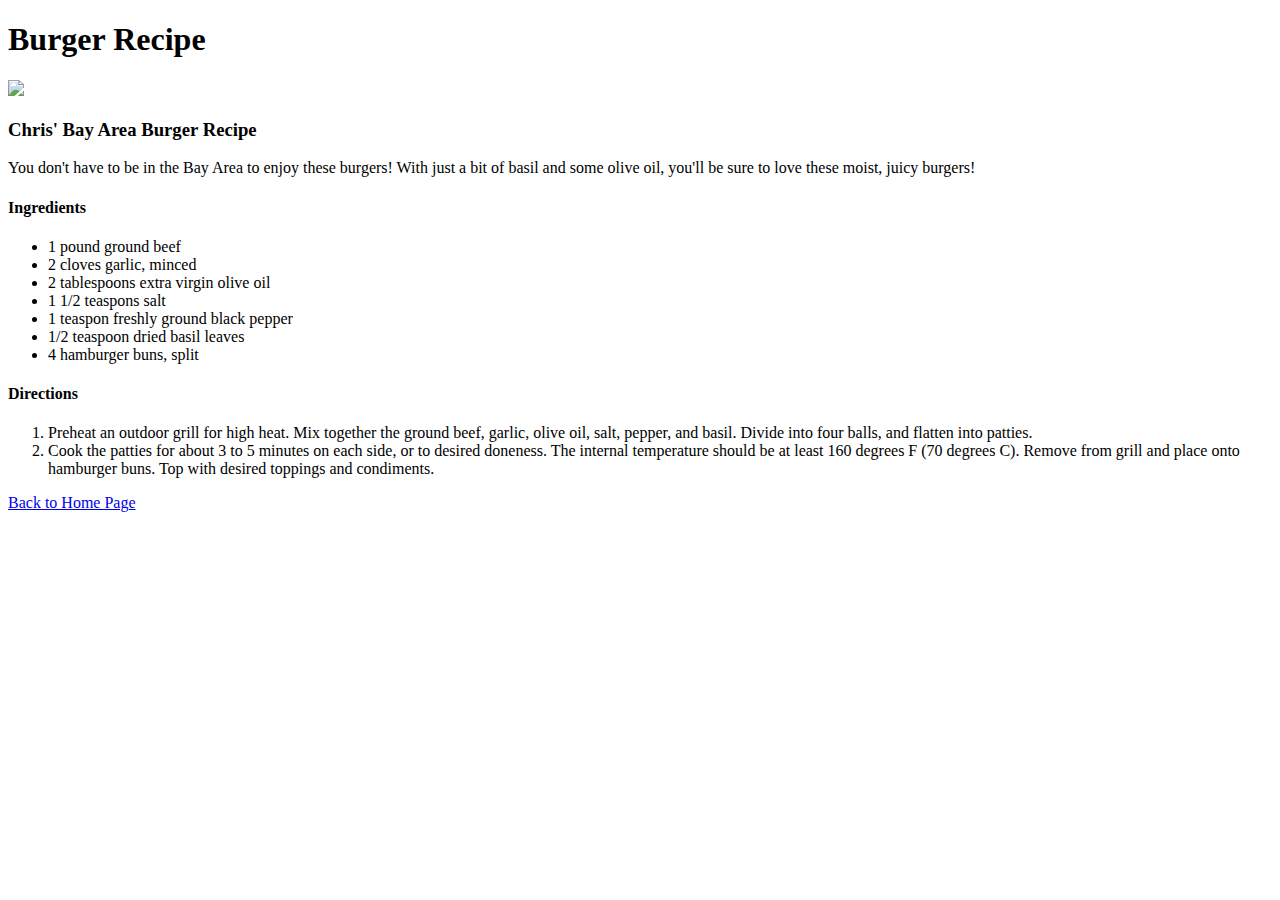
==== recipes/burger.html @ 76619a73 "add burger recipe to site" ====
<!DOCTYPE html>
<html lang="en">
<head>
    <meta charset="UTF-8">
    <title>Burger Recipe</title>

    
</head>
<body>
    <h1>Burger Recipe</h1>
    <img src="https://www.allrecipes.com/thmb/2QxviAmxWd7fleZXOnOXvnQpxrI=/750x0/filters:no_upscale():max_bytes(150000):strip_icc():format(webp)/407555-917bf8855d2d4bf282e1cf6ada418560.jpg">
    <h3>Chris' Bay Area Burger Recipe</h3>
    <p>You don't have to be in the Bay Area to enjoy these burgers! With just a bit of basil and some olive oil, you'll be sure to love these moist, juicy burgers!</p>

    <h4>Ingredients</h4>
        <ul>
            <li>1 pound ground beef</li>
            <li>2 cloves garlic, minced</li>
            <li>2 tablespoons extra virgin olive oil</li>
            <li> 1 1/2 teaspons salt</li>
            <li>1 teaspon freshly ground black pepper</li>
            <li> 1/2 teaspoon dried basil leaves</li>
            <li> 4 hamburger buns, split</li>
        </ul>

    <h4>Directions</h4>
        <ol>
            <li>Preheat an outdoor grill for high heat. Mix together the ground beef, garlic, olive oil, salt, pepper, and basil. Divide into four balls, and flatten into patties.</li>
            <li>Cook the patties for about 3 to 5 minutes on each side, or to desired doneness. The internal temperature should be at least 160 degrees F (70 degrees C). 
                Remove from grill and place onto hamburger buns. Top with desired toppings and condiments.</li>
        </ol>

        <a href="../index.html">Back to Home Page</a>    
</body>
</html>
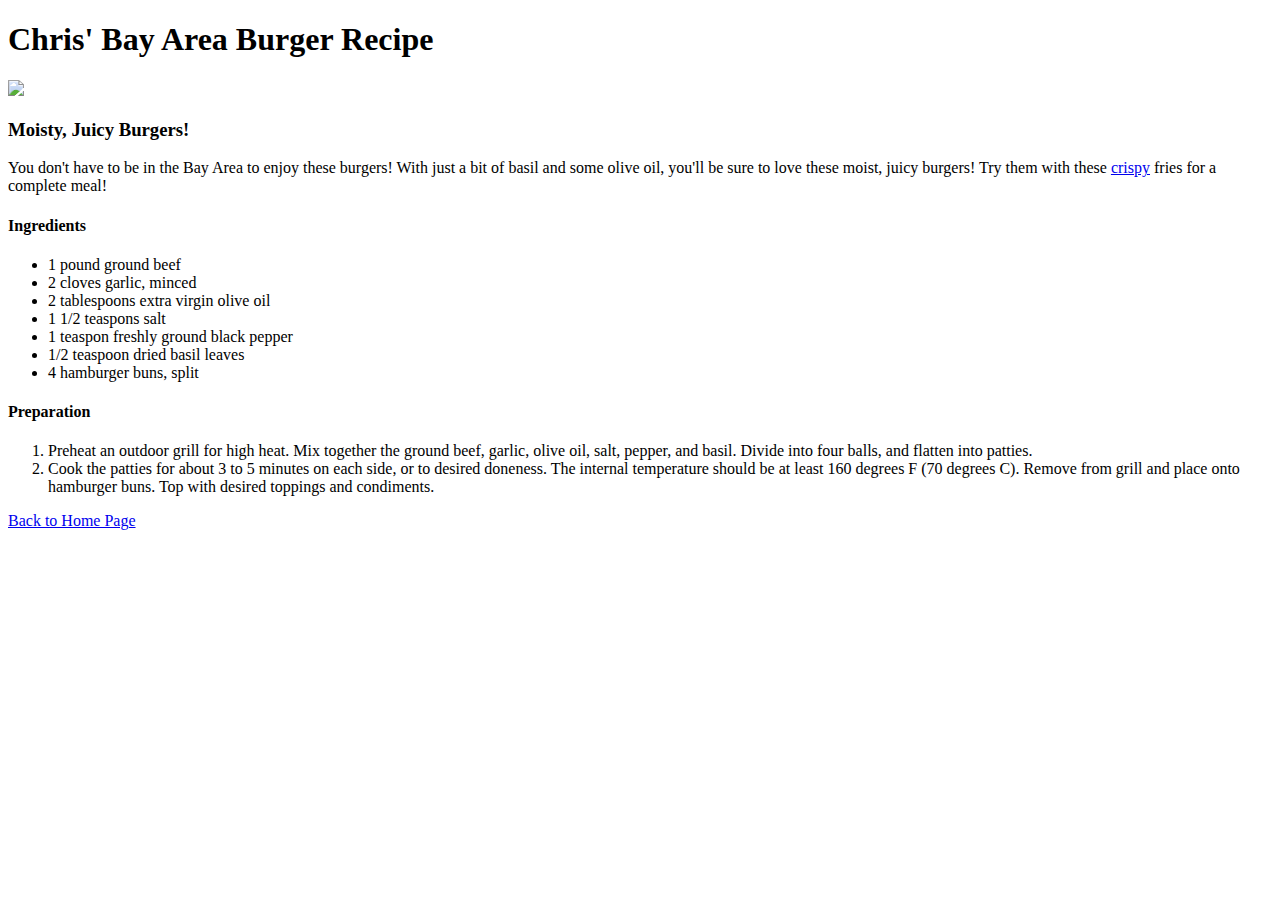
==== commit 04ea88d6: "add fries page with links. add image to index" ====
--- a/recipes/burger.html
+++ b/recipes/burger.html
@@ -7,10 +7,12 @@
     
 </head>
 <body>
-    <h1>Burger Recipe</h1>
+    <h1>Chris' Bay Area Burger Recipe</h1>
     <img src="https://www.allrecipes.com/thmb/2QxviAmxWd7fleZXOnOXvnQpxrI=/750x0/filters:no_upscale():max_bytes(150000):strip_icc():format(webp)/407555-917bf8855d2d4bf282e1cf6ada418560.jpg">
-    <h3>Chris' Bay Area Burger Recipe</h3>
-    <p>You don't have to be in the Bay Area to enjoy these burgers! With just a bit of basil and some olive oil, you'll be sure to love these moist, juicy burgers!</p>
+    <h3>Moisty, Juicy Burgers!</h3>
+    <p>You don't have to be in the Bay Area to enjoy these burgers! With just a bit of basil and some olive oil, you'll be sure to love these moist, juicy burgers! Try them with these 
+        <a href="../recipes/fries.html">crispy</a> fries for a complete meal!
+    </p>
 
     <h4>Ingredients</h4>
         <ul>
@@ -23,7 +25,7 @@
             <li> 4 hamburger buns, split</li>
         </ul>
 
-    <h4>Directions</h4>
+    <h4>Preparation</h4>
         <ol>
             <li>Preheat an outdoor grill for high heat. Mix together the ground beef, garlic, olive oil, salt, pepper, and basil. Divide into four balls, and flatten into patties.</li>
             <li>Cook the patties for about 3 to 5 minutes on each side, or to desired doneness. The internal temperature should be at least 160 degrees F (70 degrees C). 
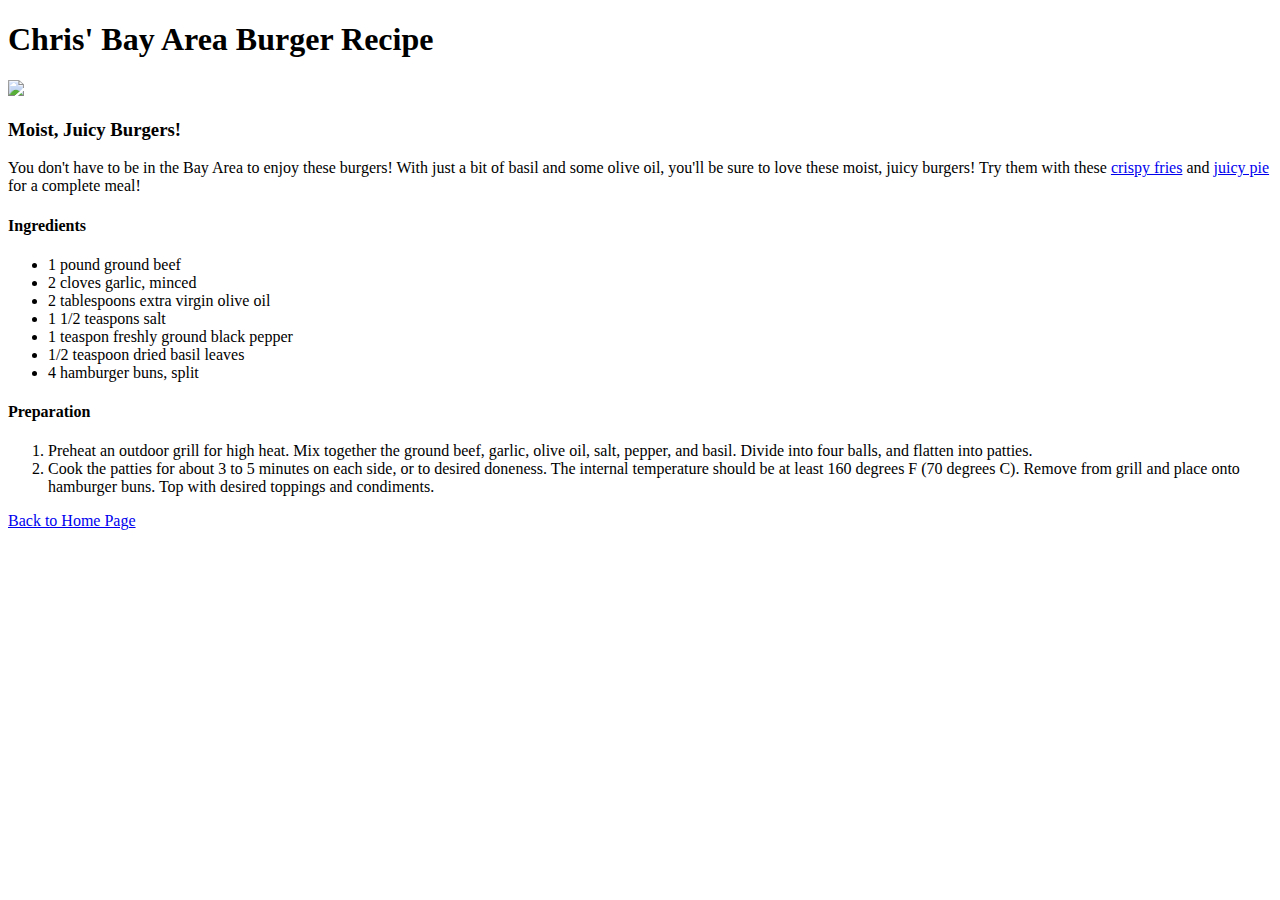
==== commit 7c6a4493: "add pie recipe, links between all pages. fix typo" ====
--- a/recipes/burger.html
+++ b/recipes/burger.html
@@ -2,17 +2,14 @@
 <html lang="en">
 <head>
     <meta charset="UTF-8">
-    <title>Burger Recipe</title>
-
-    
+    <title>Burger Recipe</title>  
 </head>
 <body>
     <h1>Chris' Bay Area Burger Recipe</h1>
     <img src="https://www.allrecipes.com/thmb/2QxviAmxWd7fleZXOnOXvnQpxrI=/750x0/filters:no_upscale():max_bytes(150000):strip_icc():format(webp)/407555-917bf8855d2d4bf282e1cf6ada418560.jpg">
-    <h3>Moisty, Juicy Burgers!</h3>
+    <h3>Moist, Juicy Burgers!</h3>
     <p>You don't have to be in the Bay Area to enjoy these burgers! With just a bit of basil and some olive oil, you'll be sure to love these moist, juicy burgers! Try them with these 
-        <a href="../recipes/fries.html">crispy</a> fries for a complete meal!
-    </p>
+    <a href="fries.html">crispy fries</a> and <a href="dessert.html">juicy pie</a> for a complete meal!</p>
 
     <h4>Ingredients</h4>
         <ul>
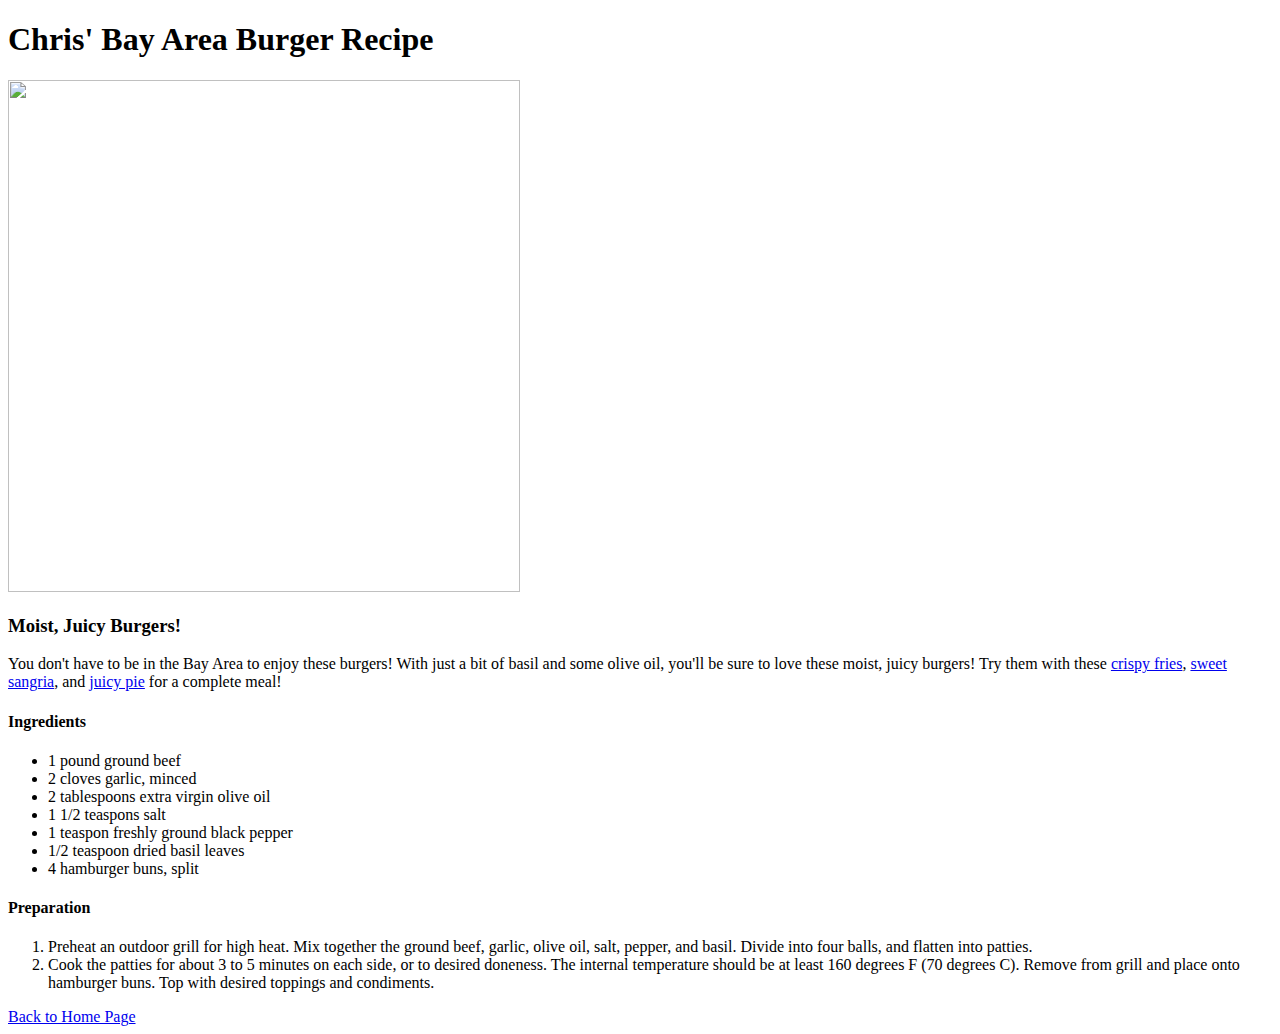
==== commit f8e93c91: "add sangria recipe. links between existing recipes" ====
--- a/recipes/burger.html
+++ b/recipes/burger.html
@@ -6,10 +6,10 @@
 </head>
 <body>
     <h1>Chris' Bay Area Burger Recipe</h1>
-    <img src="https://www.allrecipes.com/thmb/2QxviAmxWd7fleZXOnOXvnQpxrI=/750x0/filters:no_upscale():max_bytes(150000):strip_icc():format(webp)/407555-917bf8855d2d4bf282e1cf6ada418560.jpg">
+    <img src="https://www.allrecipes.com/thmb/2QxviAmxWd7fleZXOnOXvnQpxrI=/750x0/filters:no_upscale():max_bytes(150000):strip_icc():format(webp)/407555-917bf8855d2d4bf282e1cf6ada418560.jpg" width="512" height="512">
     <h3>Moist, Juicy Burgers!</h3>
     <p>You don't have to be in the Bay Area to enjoy these burgers! With just a bit of basil and some olive oil, you'll be sure to love these moist, juicy burgers! Try them with these 
-    <a href="fries.html">crispy fries</a> and <a href="dessert.html">juicy pie</a> for a complete meal!</p>
+    <a href="fries.html">crispy fries</a>, <a href="sangria.html">sweet sangria</a>, and <a href="dessert.html">juicy pie</a> for a complete meal!</p>
 
     <h4>Ingredients</h4>
         <ul>
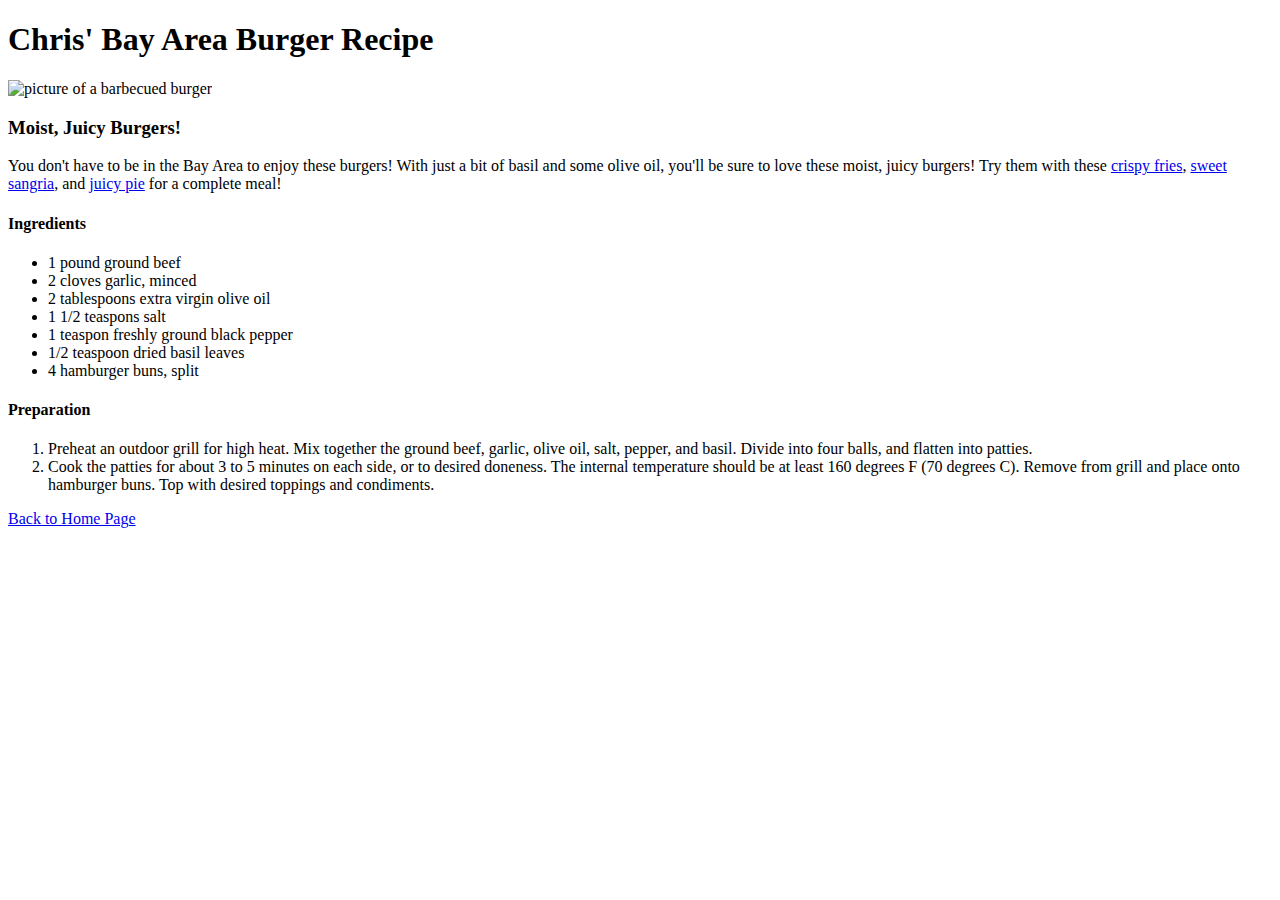
==== commit 62c239e3: "add alt descriptions for all images" ====
--- a/recipes/burger.html
+++ b/recipes/burger.html
@@ -6,7 +6,8 @@
 </head>
 <body>
     <h1>Chris' Bay Area Burger Recipe</h1>
-    <img src="https://www.allrecipes.com/thmb/2QxviAmxWd7fleZXOnOXvnQpxrI=/750x0/filters:no_upscale():max_bytes(150000):strip_icc():format(webp)/407555-917bf8855d2d4bf282e1cf6ada418560.jpg" width="512" height="512">
+    <img src="https://www.allrecipes.com/thmb/2QxviAmxWd7fleZXOnOXvnQpxrI=/750x0/filters:no_upscale():max_bytes(150000):strip_icc():format(webp)/407555-917bf8855d2d4bf282e1cf6ada418560.jpg" width="512" height="512" 
+    alt="picture of a barbecued burger">
     <h3>Moist, Juicy Burgers!</h3>
     <p>You don't have to be in the Bay Area to enjoy these burgers! With just a bit of basil and some olive oil, you'll be sure to love these moist, juicy burgers! Try them with these 
     <a href="fries.html">crispy fries</a>, <a href="sangria.html">sweet sangria</a>, and <a href="dessert.html">juicy pie</a> for a complete meal!</p>
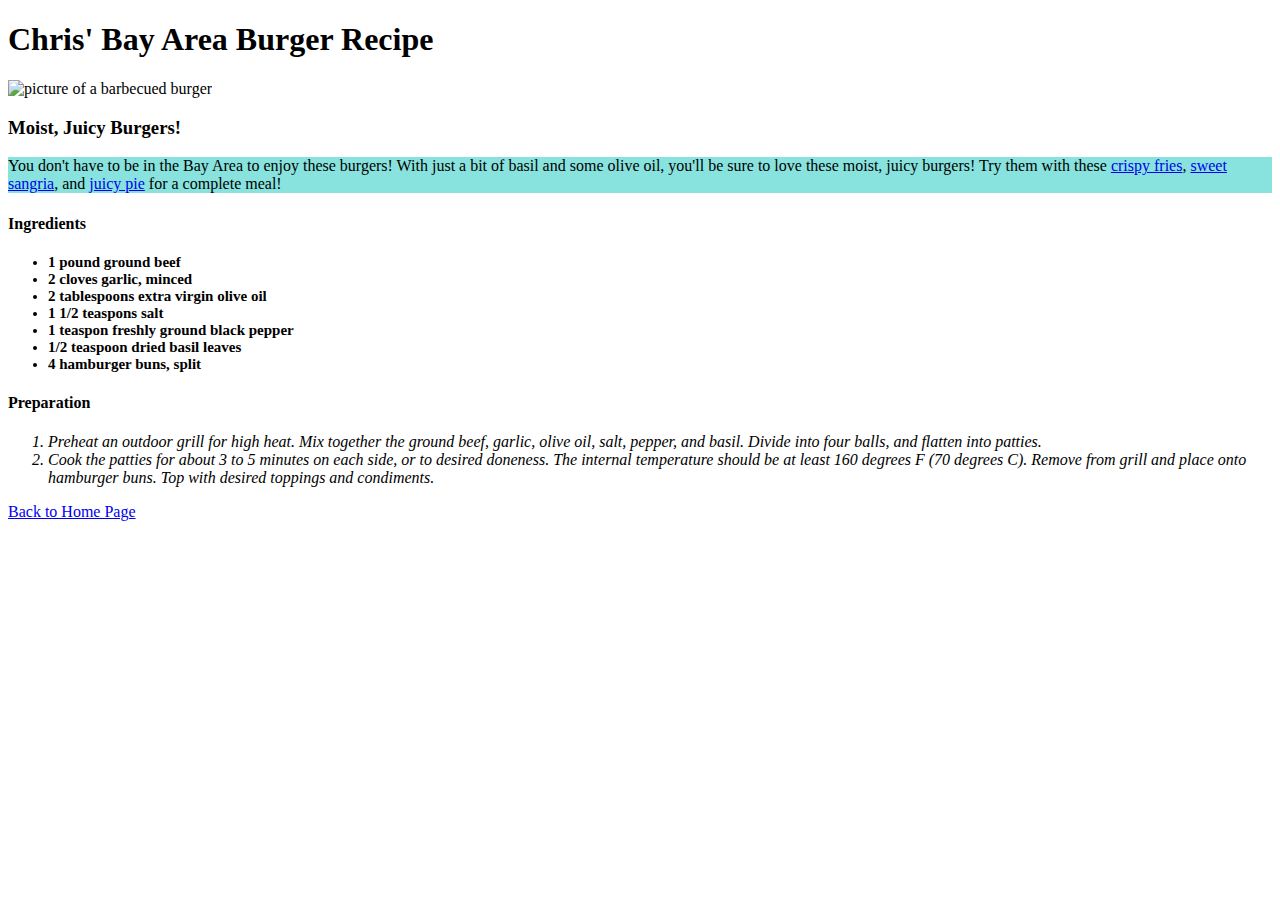
==== commit 462a1d24: "add basic css styles for testing" ====
--- a/recipes/burger.html
+++ b/recipes/burger.html
@@ -2,7 +2,8 @@
 <html lang="en">
 <head>
     <meta charset="UTF-8">
-    <title>Burger Recipe</title>  
+    <title>Burger Recipe</title>
+    <link rel="stylesheet" href="../styles.css">
 </head>
 <body>
     <h1>Chris' Bay Area Burger Recipe</h1>
--- a/styles.css
+++ b/styles.css
@@ -0,0 +1,12 @@
+p {
+    background-color:rgb(136, 226, 221)
+}
+
+ul {
+    font-weight: bold;
+    font-size: 15px;
+}
+
+ol{ 
+    font-style: italic;
+}